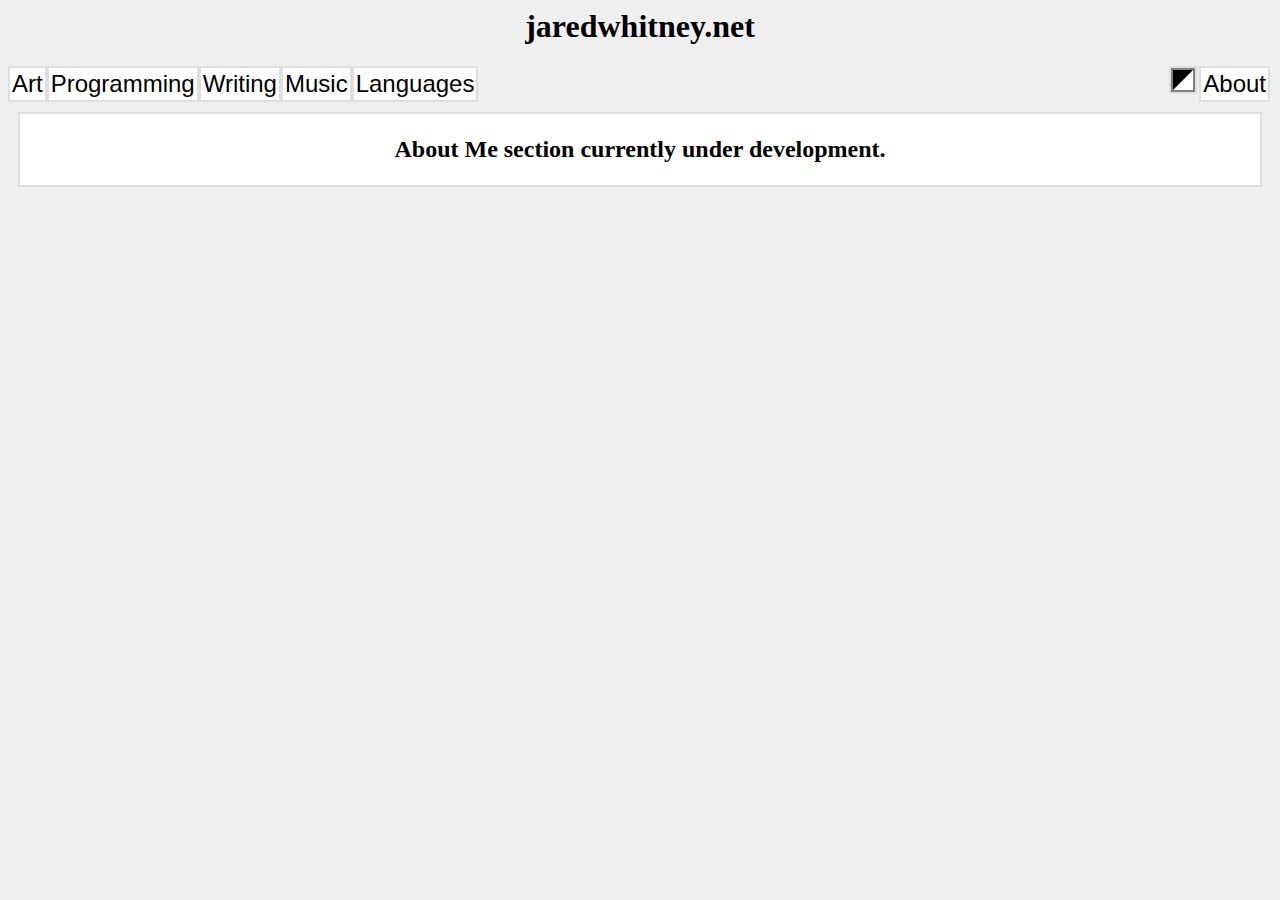
==== about.html @ a8a8c288 "Upload placeholder / navigation files for new site" ====
<head>

	<link id="mainsheet" rel="stylesheet" type="text/css" href="mainStyle.css">
	<script src="main.js"></script>
	<script src="jQuery.js"></script>
	<script src="nav.js"></script>
	
</head>

<body>

	<div class="contentBox" id="borderElement">
	
		<h2><center>
			About Me section currently under development.
		</center></h2>
	
	</div>

</body>
---- mainStyle.css ----
* {
	color: #000000;
	background-color: #EFEFEF;
}

.navButton {
	text-align: center;
	text-decoration: none;
	font-size: 24px;
	padding: 2px;
	color: #000000;
	background-color: #FFFFFF;
}

.rightAlign {
	float: right;
	margin-right: 2px;
}

.contentBox {
	width: fill;
	padding: 2px;
	margin: 10px;
}

#borderElement {
	border: 2px solid #DFDFDF;
	background: #FFFFFF;
}

div:not(#navInclude) * {
	background-color: #FFFFFF;
}

div:not(#navInclude) {
	background-color: #FFFFFF;
}
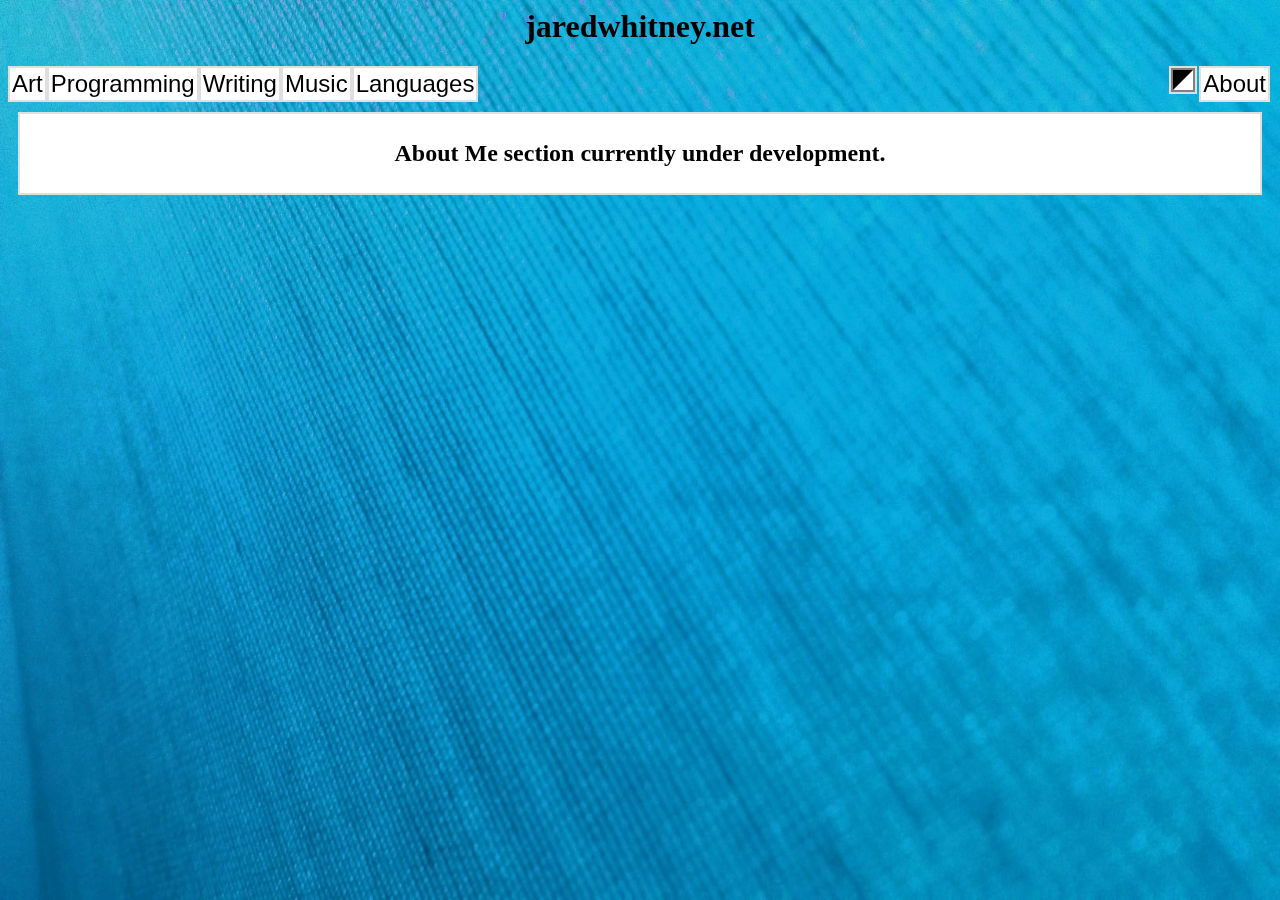
==== commit 88ec665e: "Add bg image, art content, shrink images" ====
--- a/about.html
+++ b/about.html
@@ -9,7 +9,7 @@
 
 <body>
 
-	<div class="contentBox" id="borderElement">
+	<div class="contentBox solid" id="borderElement">
 	
 		<h2><center>
 			About Me section currently under development.
--- a/mainStyle.css
+++ b/mainStyle.css
@@ -19,8 +19,12 @@
 
 .contentBox {
 	width: fill;
-	padding: 2px;
+	padding: 6px;
 	margin: 10px;
+}
+
+.solid {
+	background-color: #FFFFFF;
 }
 
 #borderElement {
@@ -28,10 +32,52 @@
 	background: #FFFFFF;
 }
 
-div:not(#navInclude) * {
-	background-color: #FFFFFF;
+#navInclude {
+	background-color: transparent;
 }
 
-div:not(#navInclude) {
-	background-color: #FFFFFF;
+html {
+	height: 100%;
+	margin: 0px;
 }
+
+body {
+	background-color: transparent;
+}
+
+h1 {
+	background-color: transparent;
+}
+
+h1 * {
+	background-color: transparent;
+}
+
+div:not(#navInclude) * {
+	background-color: rgba(255, 255, 255, 0);
+}
+
+div:not(#navInclude):not(.solid) {
+	background-color: #FFFFFFA0;
+}
+
+center {
+	background-color: transparent;
+}
+
+.padded {
+	padding-bottom:20px;
+}
+
+.scalingImage {
+	max-width: 96%;
+	max-height: 96%;
+	display: block;
+	margin: auto;
+}
+.scalingVideo {
+	width: 38vw;
+	height: 21vw;
+	display: block;
+	margin: auto;
+}
